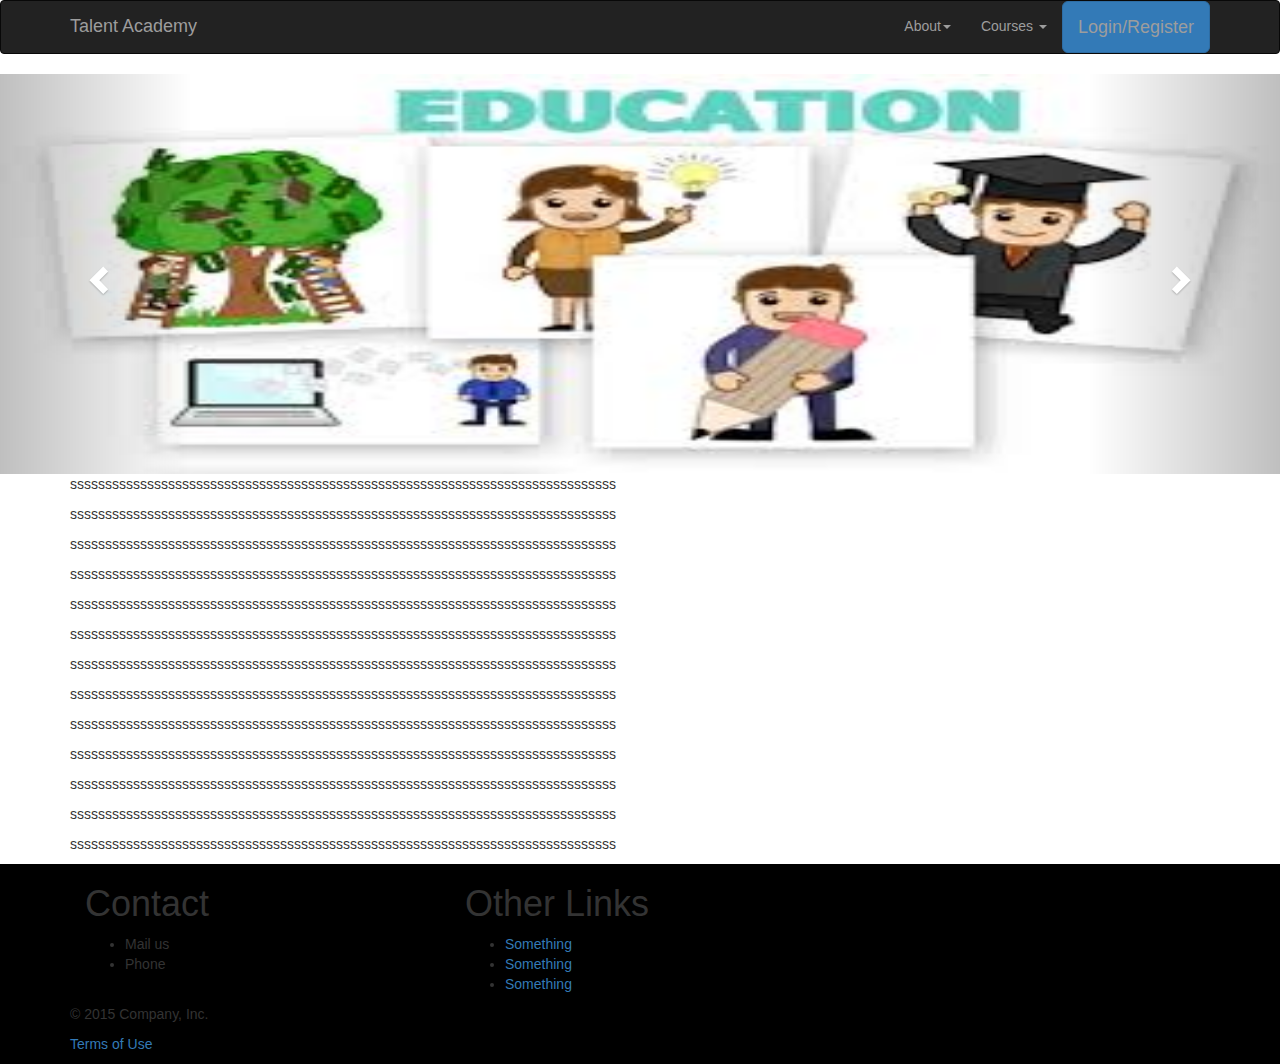
==== index.html @ aef92d51 "Login and states" ====
<html ng-app="myApp">
<head>
    <title>Talent Academy</title>
    <meta charset="utf-8">
    <meta name="viewport" content="initial-scale=1, maximum-scale=1, user-scalable=no, width=device-width">
    <script type="text/javascript" src="lib/jquery-1.12.4.min.js"></script>
    <script src="lib/bootstrap-3.3.6-dist/js/bootstrap.min.js"></script>
    <link href="lib/bootstrap-3.3.6-dist/css/bootstrap.min.css" rel="stylesheet">
    <script type="text/javascript" src="lib/angular/angular.min.js"></script>
    <script src="lib/angular/angular-ui-router.js"></script>
    <script type="text/javascript" src="js/app.js"></script>
    <link rel="stylesheet" href="css/style.css">
</head>
<body>
    <header id="header">
        <nav class="navbar navbar-inverse" role="banner">
            <div class="container">
                <div class="navbar-header">
                    <button type="button" class="navbar-toggle glyphicon glyphicon-menu-hamburger" data-toggle="collapse" data-target="#myNavbar"> 
                        <span class="sr-only">Toggle navigation</span>
                    </button>
                    <a class="navbar-brand" href="index.html">Talent Academy</a> 
                </div>
                <div class="collapse navbar-collapse" id="myNavbar">
                    <ul class="nav navbar-nav navbar-right" >
                        <li class="dropdown">
                            <a href="#" class="dropdown-toggle" data-toggle="dropdown" role="button" aria-haspopup="true" aria-expanded="false">About<span class="caret"></span></a>
                            <ul class="dropdown-menu">
                                <li><a href="#">Faculty</a></li>
                                <li><a href="#">Infrastructure</a></li>
                                <li><a href="#">Something else here</a></li>
                                <li role="separator" class="divider"></li>
                                <li class="dropdown-header">Nav header</li>                                
                                <li><a href="#">Separated link</a></li>
                                <li><a href="#">One more separated link</a></li>
                            </ul>
                        </li>
                        <li class="dropdown">
                            <a href="#" class="dropdown-toggle" data-toggle="dropdown" role="button" aria-haspopup="true" aria-expanded="false">Courses <span class="caret"></span></a>
                            <ul class="dropdown-menu">
                                <li><a href="#">Action</a></li>                            
                                <li><a href="#">Another action</a></li>
                                <li><a href="#">Something else here</a></li>
                                <li role="separator" class="divider"></li>
                                <li class="dropdown-header">Nav header</li>                                
                                <li><a href="#">Separated link</a></li>
                                <li><a href="#">One more separated link</a></li>
                            </ul>
                        </li>
                        <li>
                            <a class="btn btn-lg btn-primary" data-toggle="modal" data-target="#myModal"
                               role="button">Login/Register</a>
                        </li>
                    </ul>
                </div>
            </div>
            <!--/.container--> 
        </nav>
        <!--/nav--> 
    </header>

    
    <!--modal-->
    <div class="modal fade" id="myModal" role="dialog">
        <div class="modal-dialog">
            <div class="modal-content" >
                <div class="modal-header" style="padding:35px 50px;">
                    <button type="button" class="close" data-dismiss="modal">&times;</button>
                    <h4><span class="glyphicon glyphicon-lock"></span> Login</h4>
                </div>
                <div class="modal-body" style="padding:40px 50px;">
                    <form role="form">
                        <div class="form-group">
                            <label for="usrname"><span class="glyphicon glyphicon-user"></span> Username</label>
                            <input type="text" class="form-control" id="usrname" placeholder="Enter email">
                        </div>
                        <div class="form-group">
                            <label for="psw"><span class="glyphicon glyphicon-eye-open"></span> Password</label>
                            <input type="text" class="form-control" id="psw" placeholder="Enter password">
                        </div>
                        <div class="checkbox">
                            <label><input type="checkbox" value="" checked>Remember me</label>
                        </div>
                        <button type="submit" class="btn btn-primary btn-block"><span class="glyphicon glyphicon-off"></span>
                            Login</button>
                    </form>
                </div>
                <div class="modal-footer">
                    <p>Not a member? <a href="#">Sign Up</a></p>
                    <p><a href="#">Forgot Password?</a></p>
                </div>
            </div>
        </div>
    </div>

    <div ui-view></div>
    
    <footer id="footer">
        <div class="container">
            <div class="col-sm-4">
                <h1>Contact</h1>
                <ul class=" footer_nav">
                    <li>Mail us</li>
                    <li>Phone</li>
                </ul>
            </div>
            <div class="col-sm-4">
                <h1>Other Links</h1>
                <ul class=" footer_nav">
                    <li><a href="">Something</a></li>
                    <li><a href="">Something</a></li>
                    <li><a href="">Something</a></li>
                </ul>
            </div>
        </div>
        <div class="container">
            <p>&copy; 2015 Company, Inc.</p>
            <p><a href="#">Terms of Use</a></p>
        </div>
    </footer>
</body>
</html>
---- css/style.css ----
footer{
    position: relative;
    bottom: 0;
    width: 100%;
    background-color: black; 
}
img{
    max-height: 400px;
    max-width: 100%;
    min-height: 400px;
    min-width: 100%;
}

.modal-header, h4, .close {
      background-color: cornflowerblue;
      color:white !important;
      text-align: center;
      font-size: 30px;
  }
  .modal-footer {
      background-color: aliceblue;
  }
.glyphicon{
    color:white;
}
p{
    word-wrap: break-word;
}
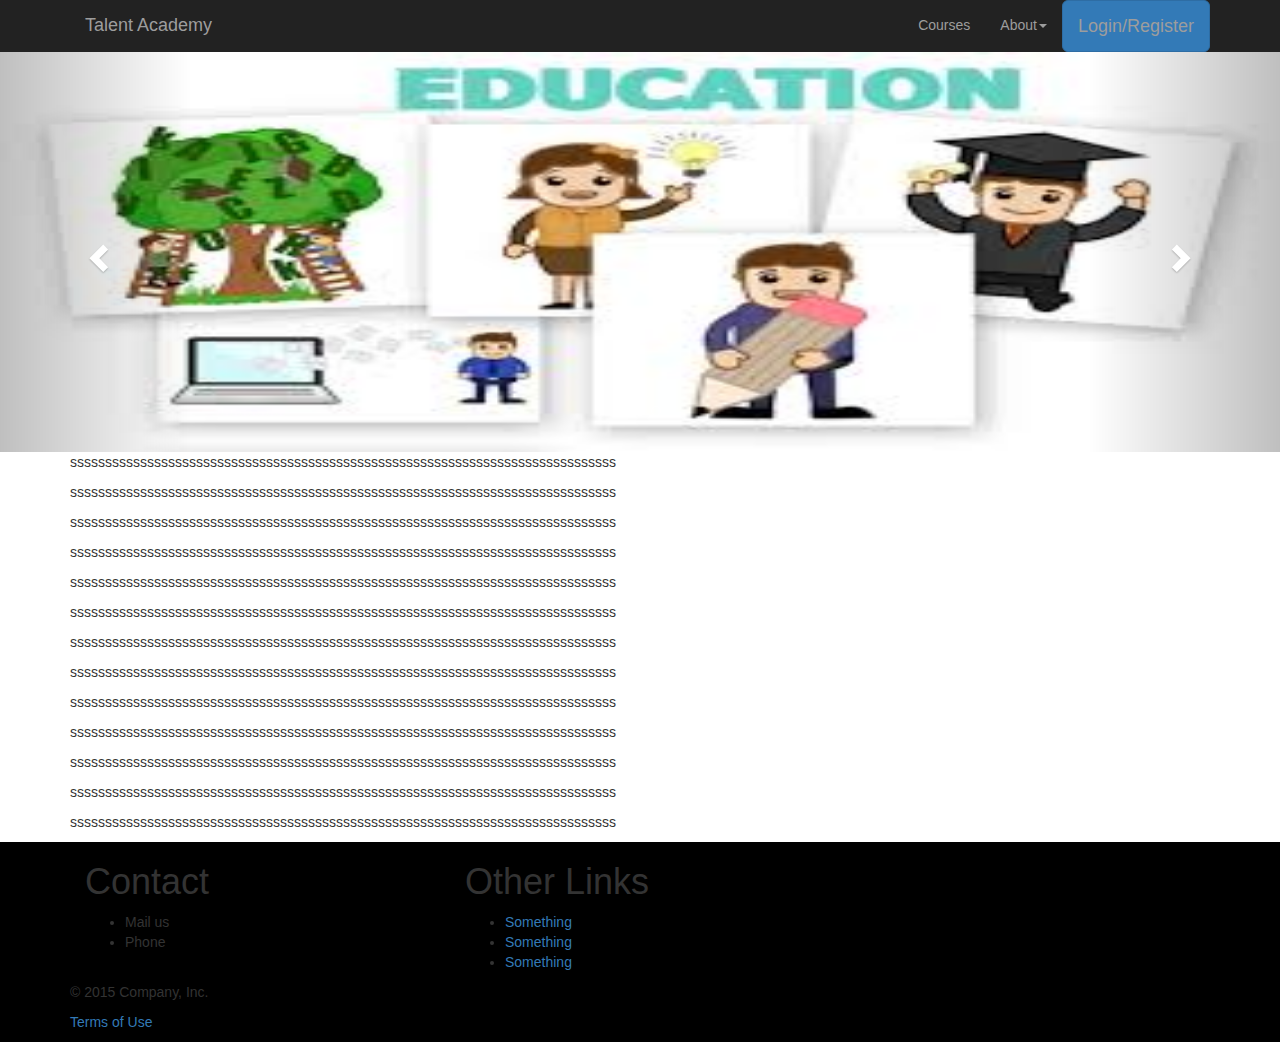
==== commit 52ef7967: "added courses" ====
--- a/index.html
+++ b/index.html
@@ -11,9 +11,9 @@
     <script type="text/javascript" src="js/app.js"></script>
     <link rel="stylesheet" href="css/style.css">
 </head>
-<body>
+<body ng-controller="MainCtrl">
     <header id="header">
-        <nav class="navbar navbar-inverse" role="banner">
+        <nav class="navbar-inverse" role="banner">
             <div class="container">
                 <div class="navbar-header">
                     <button type="button" class="navbar-toggle glyphicon glyphicon-menu-hamburger" data-toggle="collapse" data-target="#myNavbar"> 
@@ -23,23 +23,14 @@
                 </div>
                 <div class="collapse navbar-collapse" id="myNavbar">
                     <ul class="nav navbar-nav navbar-right" >
+                        <li>
+                            <a ng-click="callCourse()" href="">Courses</a>
+                        </li>
                         <li class="dropdown">
                             <a href="#" class="dropdown-toggle" data-toggle="dropdown" role="button" aria-haspopup="true" aria-expanded="false">About<span class="caret"></span></a>
                             <ul class="dropdown-menu">
                                 <li><a href="#">Faculty</a></li>
                                 <li><a href="#">Infrastructure</a></li>
-                                <li><a href="#">Something else here</a></li>
-                                <li role="separator" class="divider"></li>
-                                <li class="dropdown-header">Nav header</li>                                
-                                <li><a href="#">Separated link</a></li>
-                                <li><a href="#">One more separated link</a></li>
-                            </ul>
-                        </li>
-                        <li class="dropdown">
-                            <a href="#" class="dropdown-toggle" data-toggle="dropdown" role="button" aria-haspopup="true" aria-expanded="false">Courses <span class="caret"></span></a>
-                            <ul class="dropdown-menu">
-                                <li><a href="#">Action</a></li>                            
-                                <li><a href="#">Another action</a></li>
                                 <li><a href="#">Something else here</a></li>
                                 <li role="separator" class="divider"></li>
                                 <li class="dropdown-header">Nav header</li>                                
--- a/css/style.css
+++ b/css/style.css
@@ -25,4 +25,151 @@
 }
 p{
     word-wrap: break-word;
-}+}
+
+
+.nav-side-menu {
+  overflow: auto;
+  font-family: verdana;
+  font-size: 12px;
+  font-weight: 200;
+  background-color: #2e353d;
+  position: relative;
+  top: 0px;
+  width: 300px;
+  height: 100%;
+  color: #e1ffff;
+}
+.nav-side-menu .brand {
+  background-color: #23282e;
+  line-height: 50px;
+  display: block;
+  text-align: center;
+  font-size: 14px;
+}
+.nav-side-menu .toggle-btn {
+  display: none;
+}
+.nav-side-menu ul,
+.nav-side-menu li {
+  list-style: none;
+  padding: 0px;
+  margin: 0px;
+  line-height: 35px;
+  cursor: pointer;
+  /*    
+    .collapsed{
+       .arrow:before{
+                 font-family: FontAwesome;
+                 content: "\f053";
+                 display: inline-block;
+                 padding-left:10px;
+                 padding-right: 10px;
+                 vertical-align: middle;
+                 float:right;
+            }
+     }
+*/
+}
+.nav-side-menu ul :not(collapsed) .arrow:before,
+.nav-side-menu li :not(collapsed) .arrow:before {
+  font-family: FontAwesome;
+  content: "\f078";
+  display: inline-block;
+  padding-left: 10px;
+  padding-right: 10px;
+  vertical-align: middle;
+  float: right;
+}
+.nav-side-menu ul .active,
+.nav-side-menu li .active {
+  border-left: 3px solid #d19b3d;
+  background-color: #4f5b69;
+}
+.nav-side-menu ul .sub-menu li.active,
+.nav-side-menu li .sub-menu li.active {
+  color: #d19b3d;
+}
+.nav-side-menu ul .sub-menu li.active a,
+.nav-side-menu li .sub-menu li.active a {
+  color: #d19b3d;
+}
+.nav-side-menu ul .sub-menu li,
+.nav-side-menu li .sub-menu li {
+  background-color: #181c20;
+  border: none;
+  line-height: 28px;
+  border-bottom: 1px solid #23282e;
+  margin-left: 0px;
+}
+.nav-side-menu ul .sub-menu li:hover,
+.nav-side-menu li .sub-menu li:hover {
+  background-color: #020203;
+}
+.nav-side-menu ul .sub-menu li:before,
+.nav-side-menu li .sub-menu li:before {
+  font-family: FontAwesome;
+  content: "\f105";
+  display: inline-block;
+  padding-left: 10px;
+  padding-right: 10px;
+  vertical-align: middle;
+}
+.nav-side-menu li {
+  padding-left: 0px;
+  border-left: 3px solid #2e353d;
+  border-bottom: 1px solid #23282e;
+}
+.nav-side-menu li a {
+  text-decoration: none;
+  color: #e1ffff;
+}
+.nav-side-menu li a i {
+  padding-left: 10px;
+  width: 20px;
+  padding-right: 20px;
+}
+.nav-side-menu li:hover {
+  border-left: 3px solid #d19b3d;
+  background-color: #4f5b69;
+  -webkit-transition: all 1s ease;
+  -moz-transition: all 1s ease;
+  -o-transition: all 1s ease;
+  -ms-transition: all 1s ease;
+  transition: all 1s ease;
+}
+@media (max-width: 767px) {
+  .nav-side-menu {
+    position: fixed;
+    width: 100%;
+     top:250px
+  }
+  .nav-side-menu .toggle-btn {
+    display: block;
+    cursor: pointer;
+    position: absolute;
+    right: 10px;
+    top:10px;
+    z-index: 10 !important;
+    padding: 3px;
+    background-color: #ffffff;
+    color: #000;
+    width: 40px;
+    text-align: center;
+  }
+  .brand {
+    text-align: left !important;
+    font-size: 22px;
+    padding-left: 20px;
+    line-height: 50px !important;
+  }
+}
+@media (min-width: 767px) {
+  .nav-side-menu .menu-list .menu-content {
+    display: block;
+  }
+}
+body {
+  margin: 0px;
+  padding: 0px;
+}
